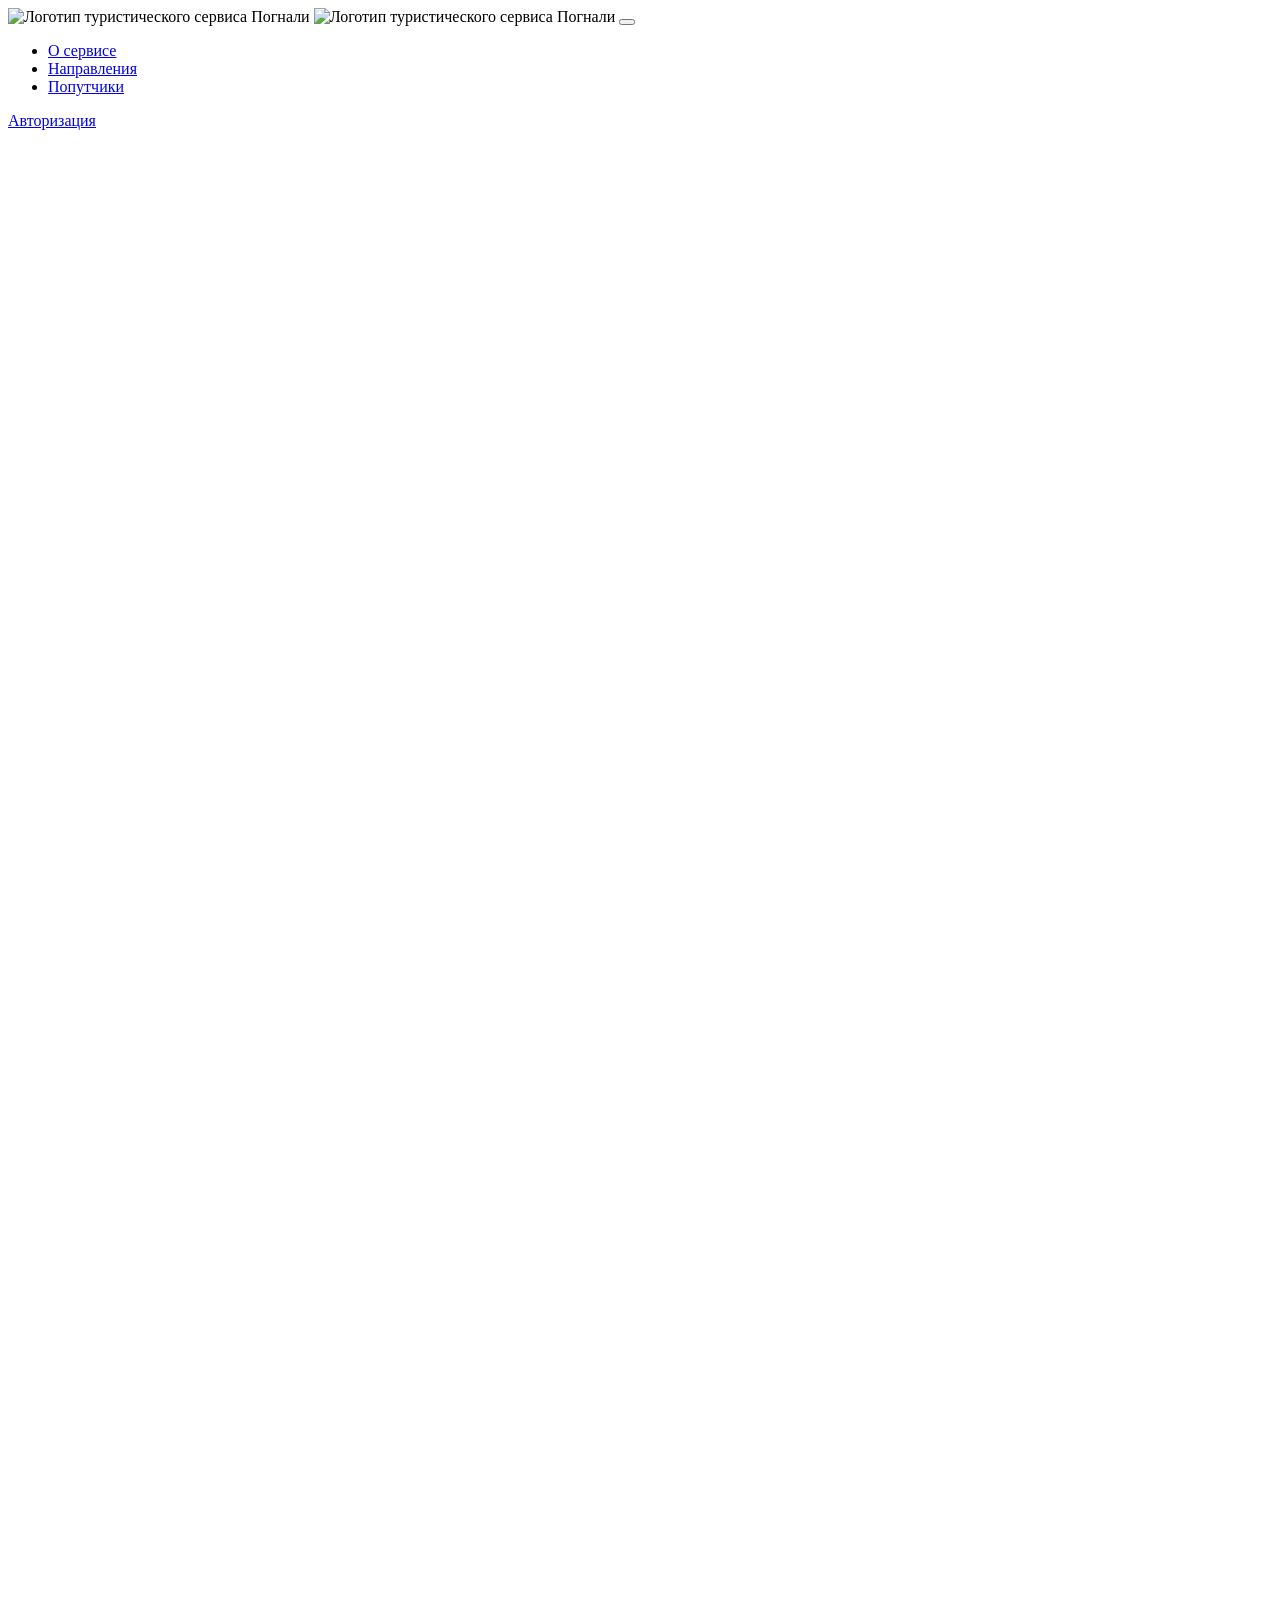
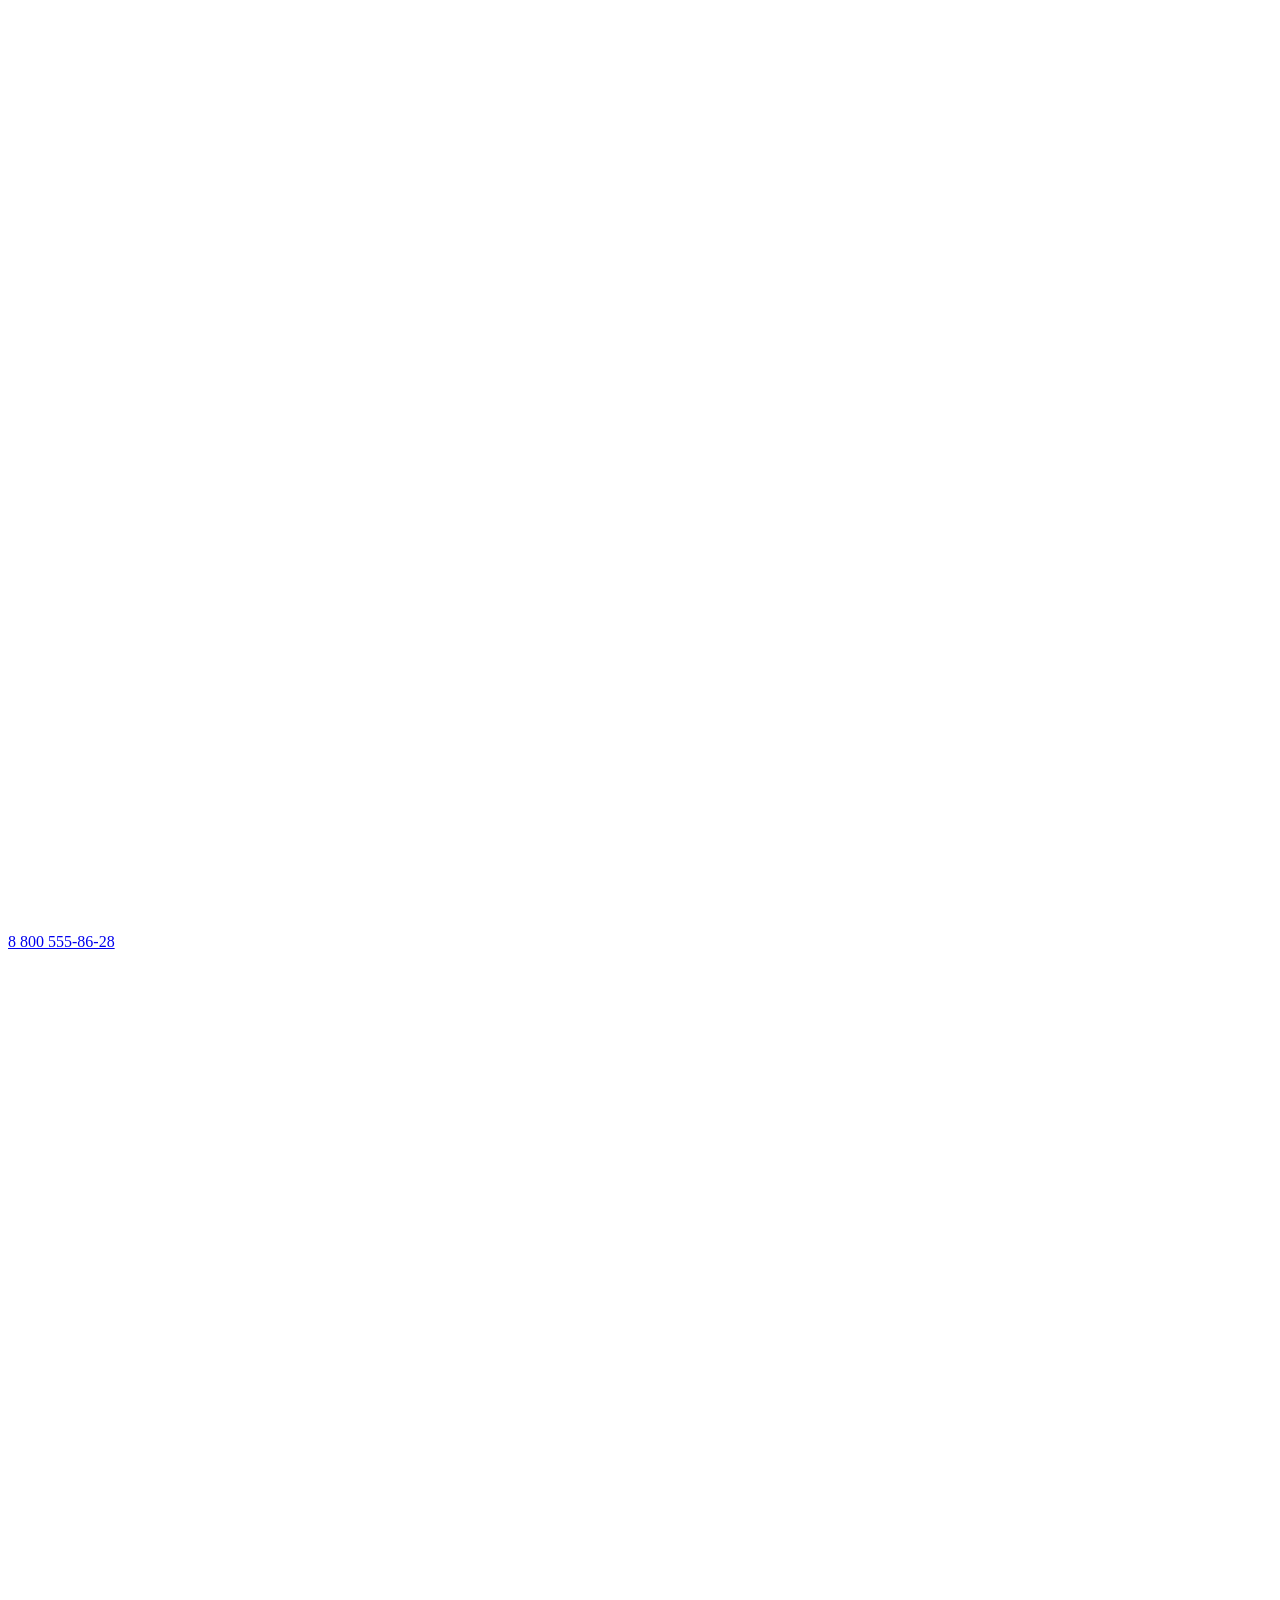
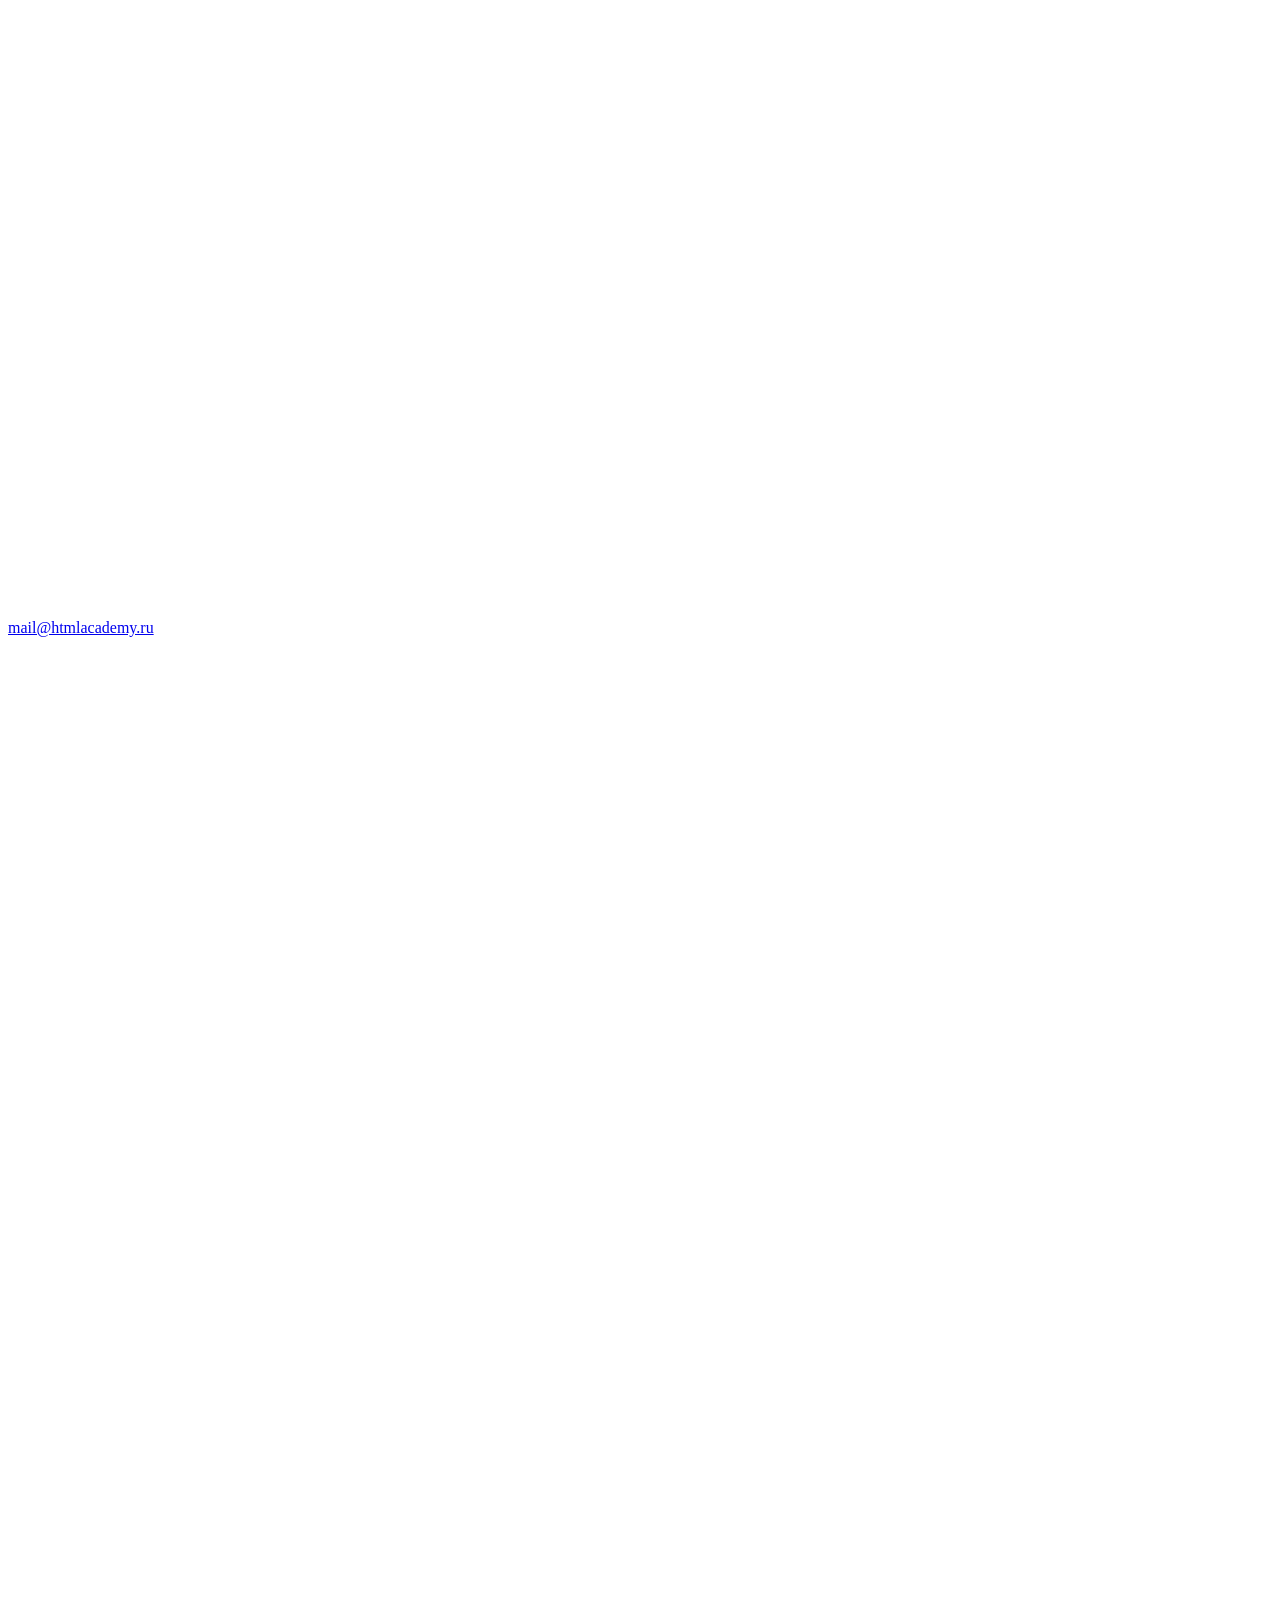
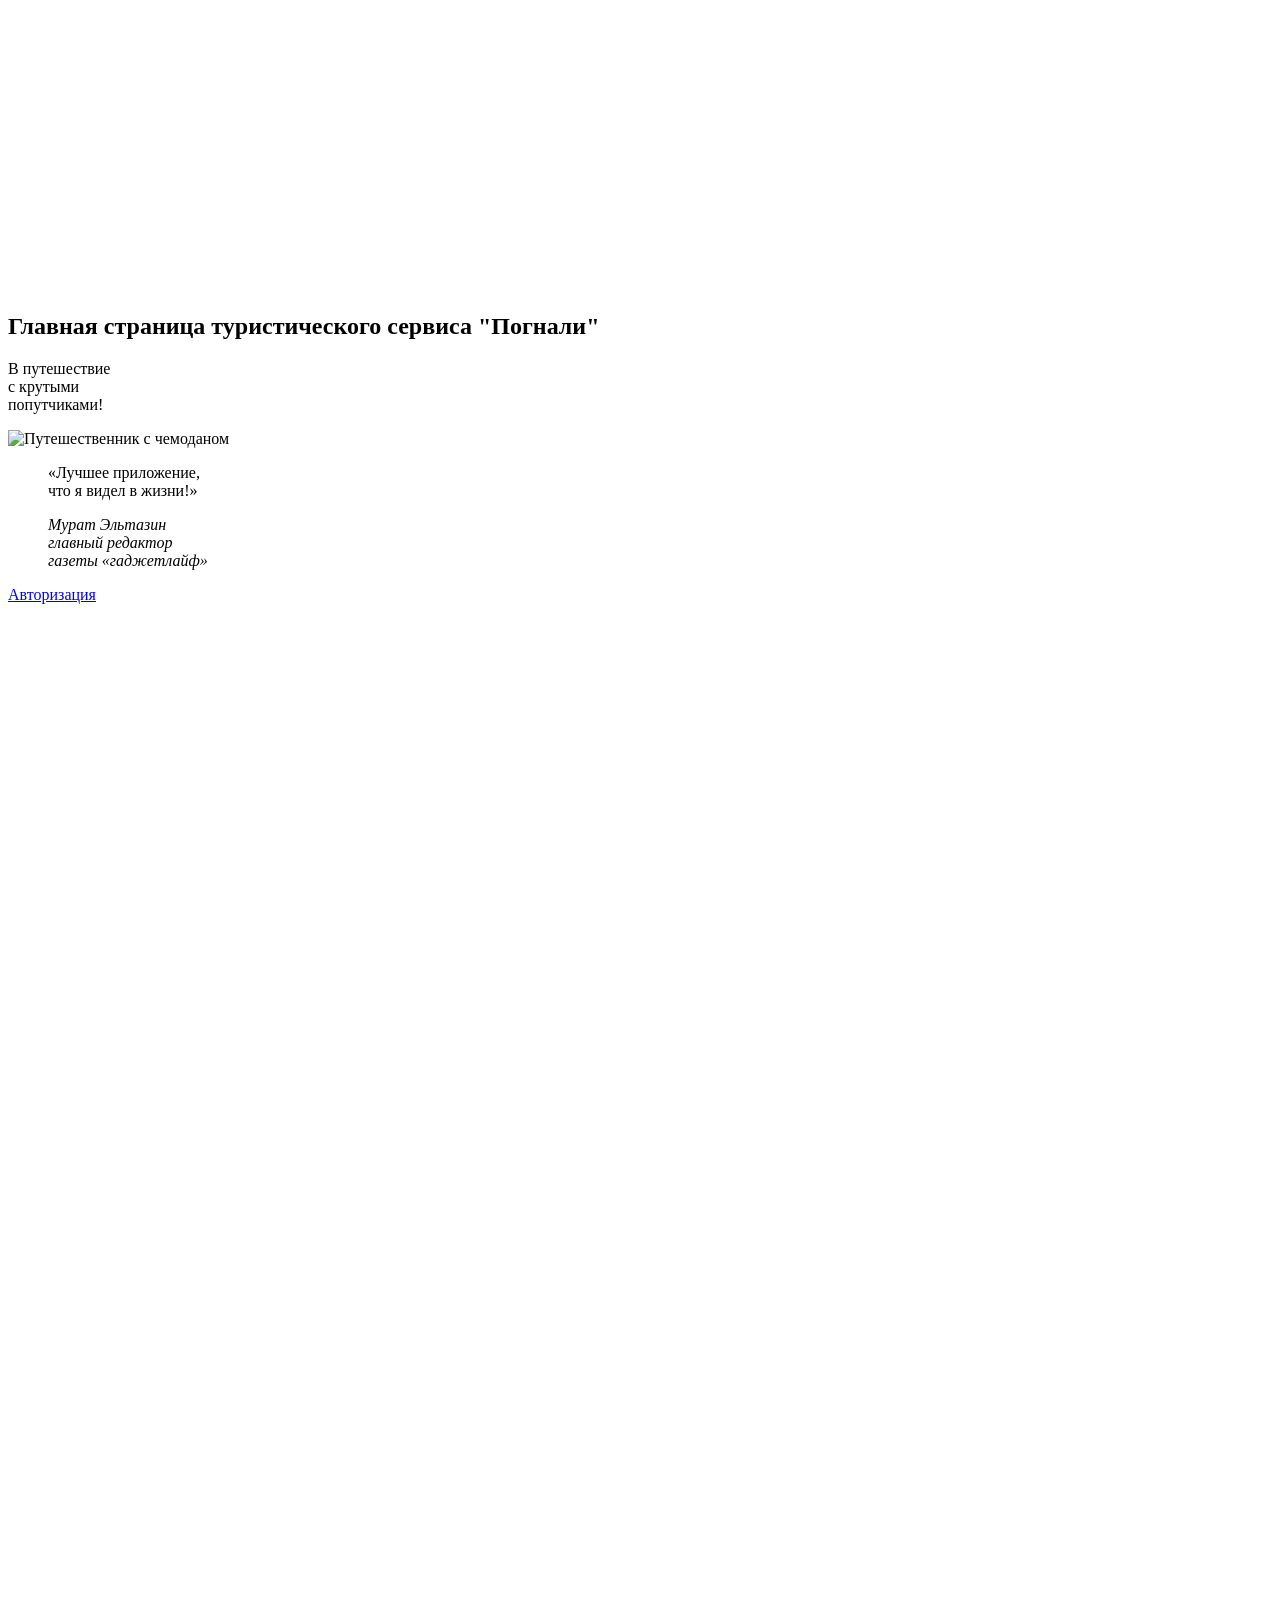
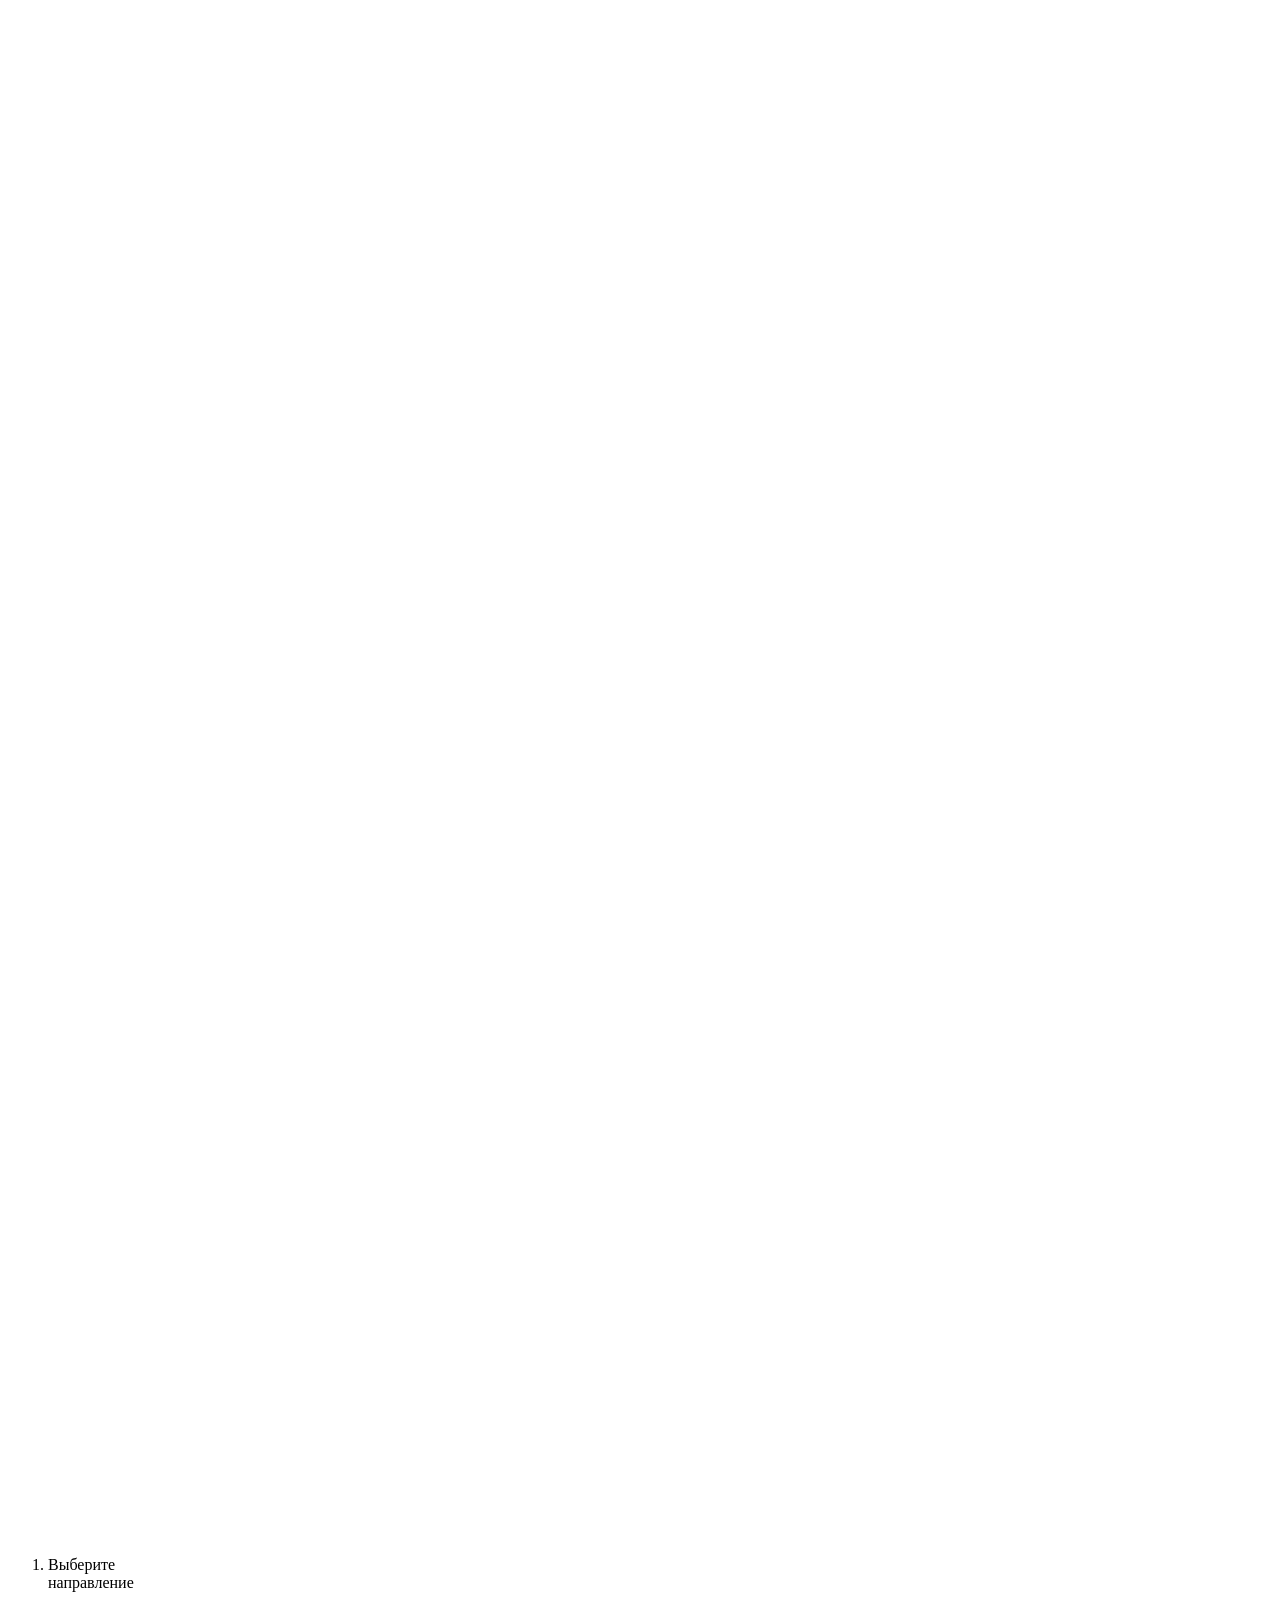
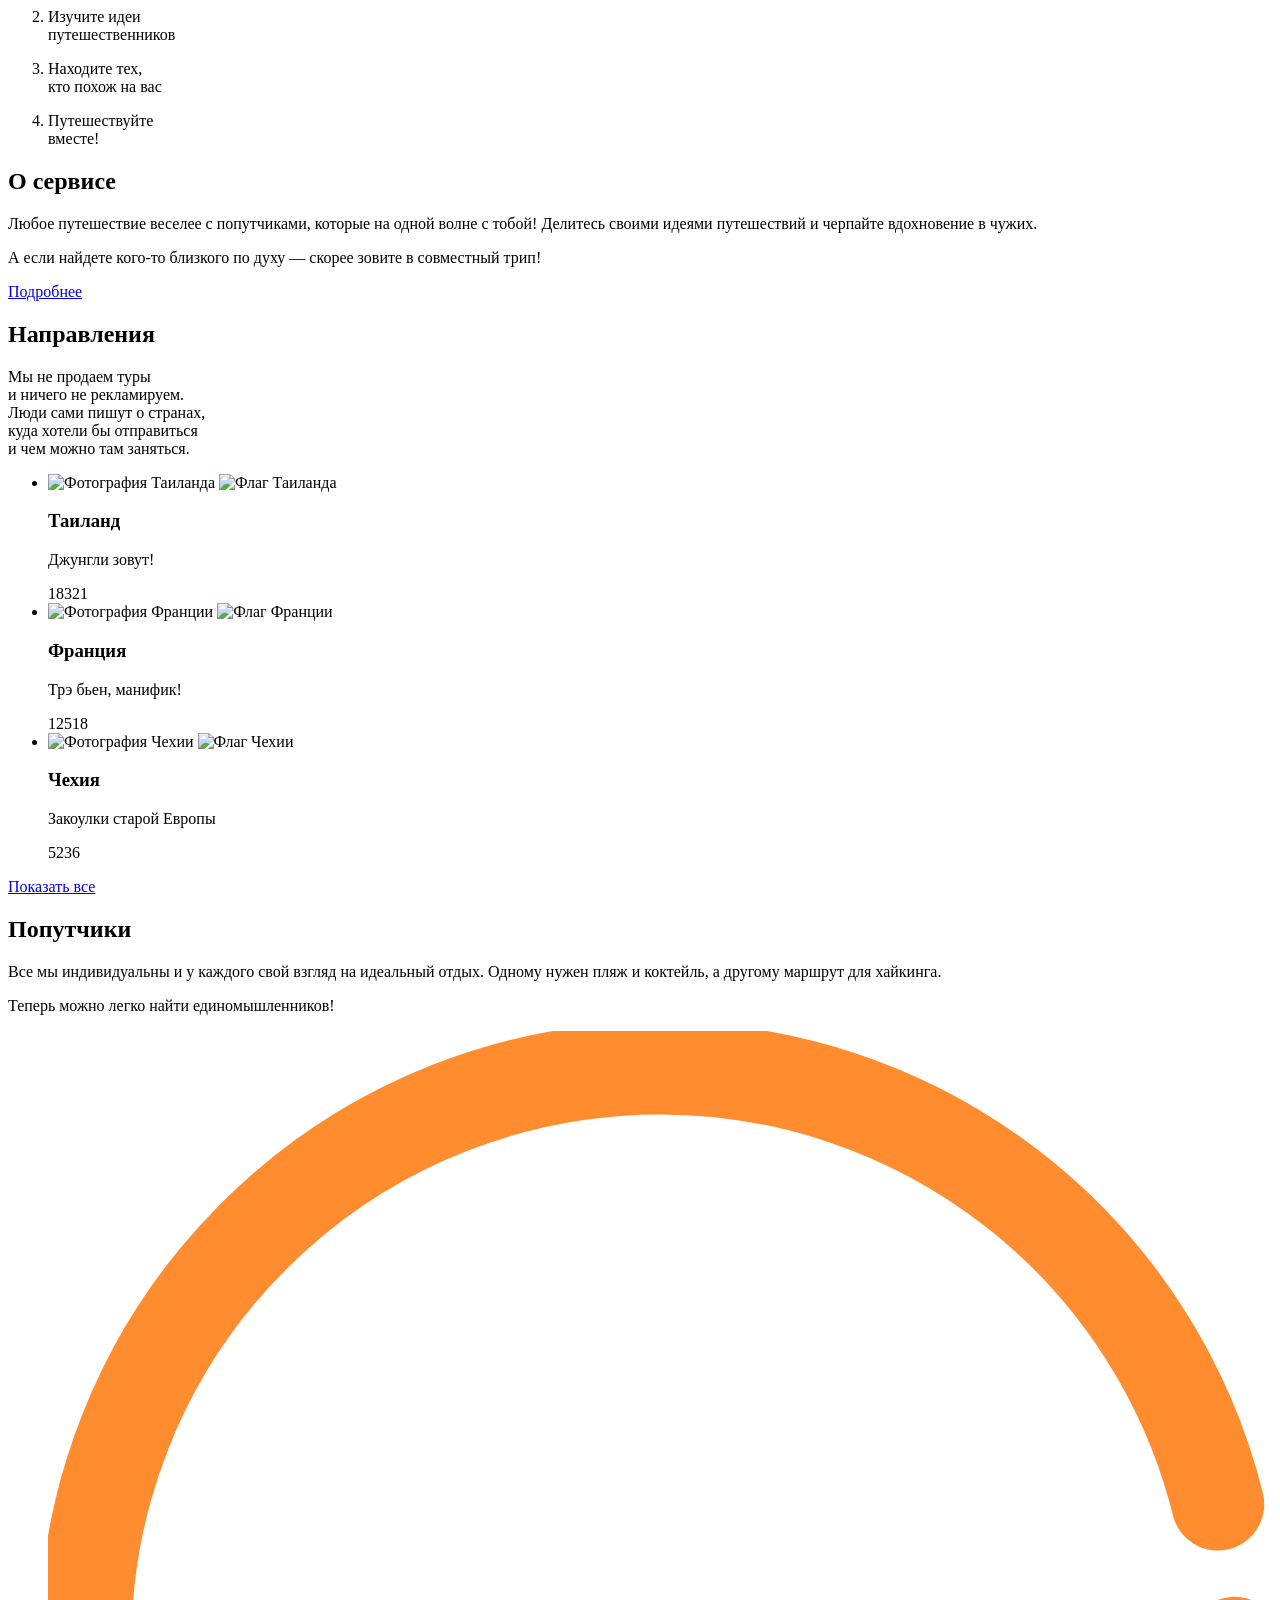
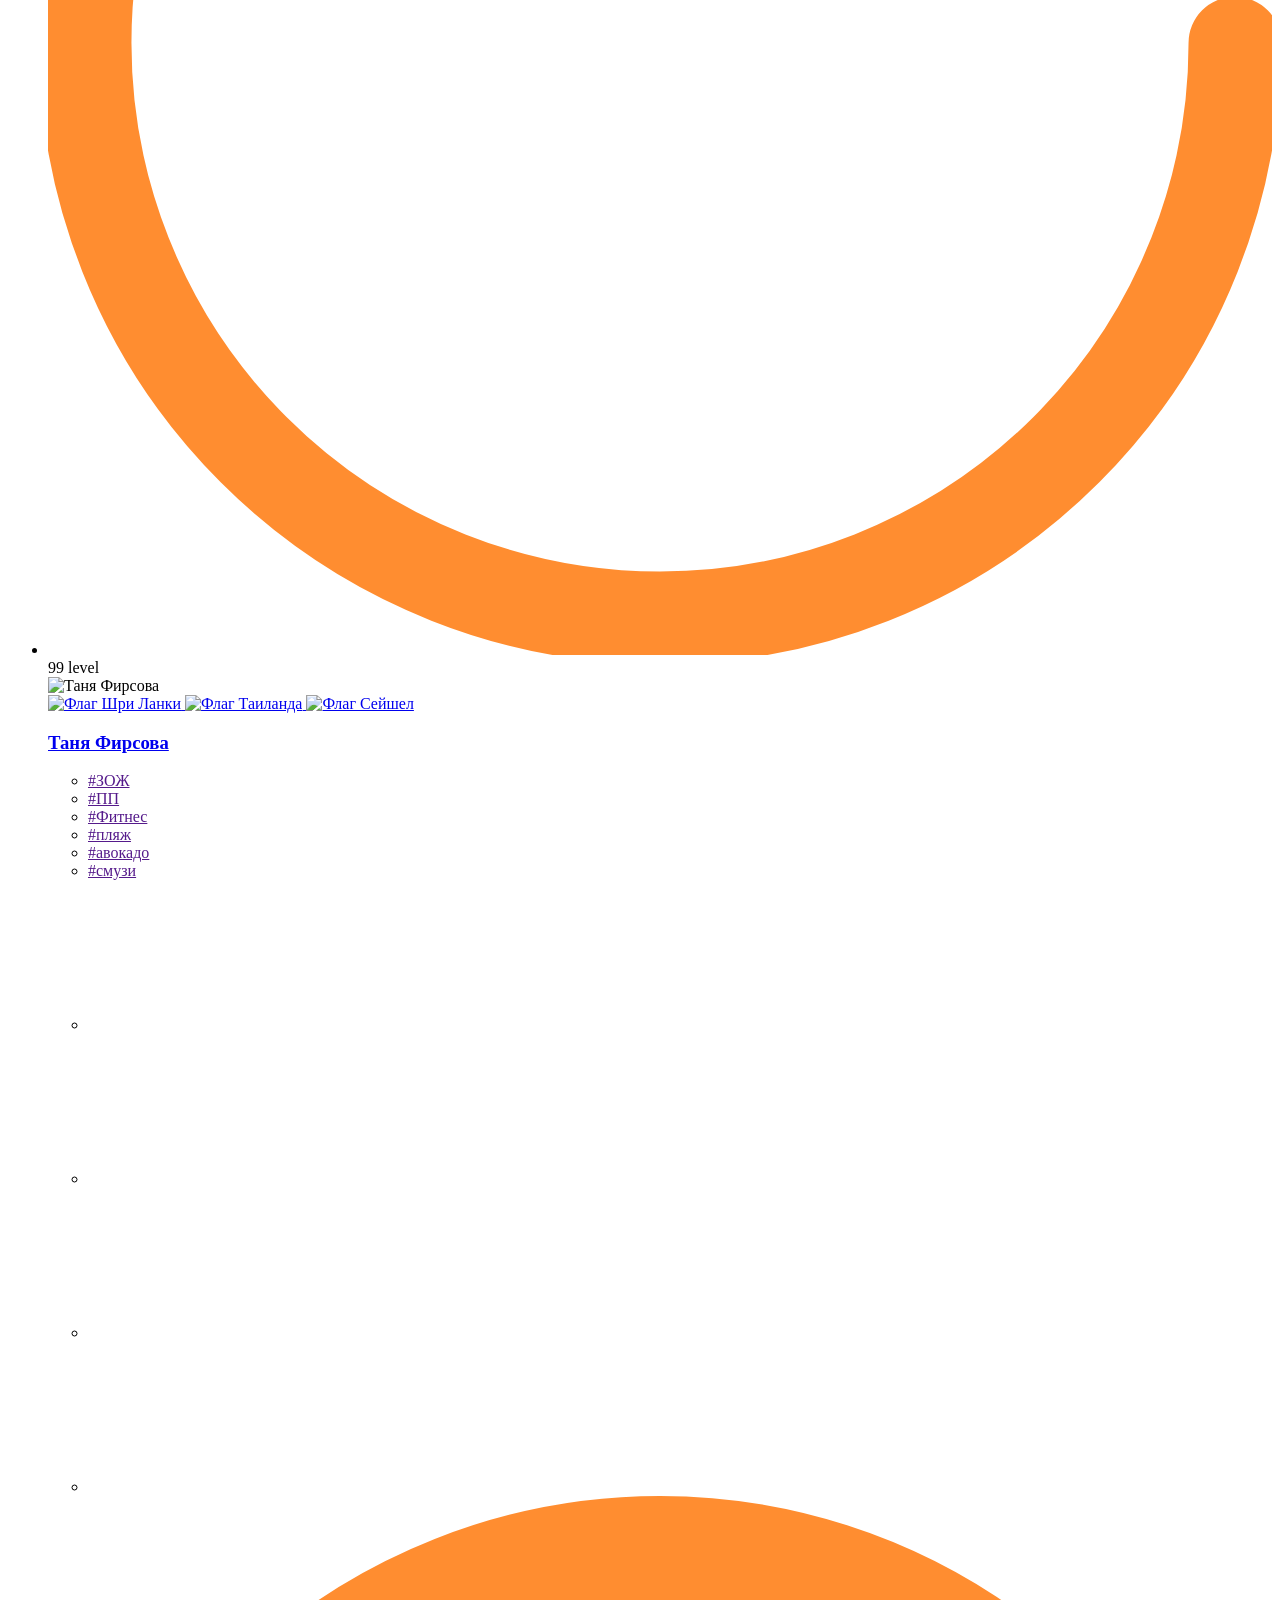
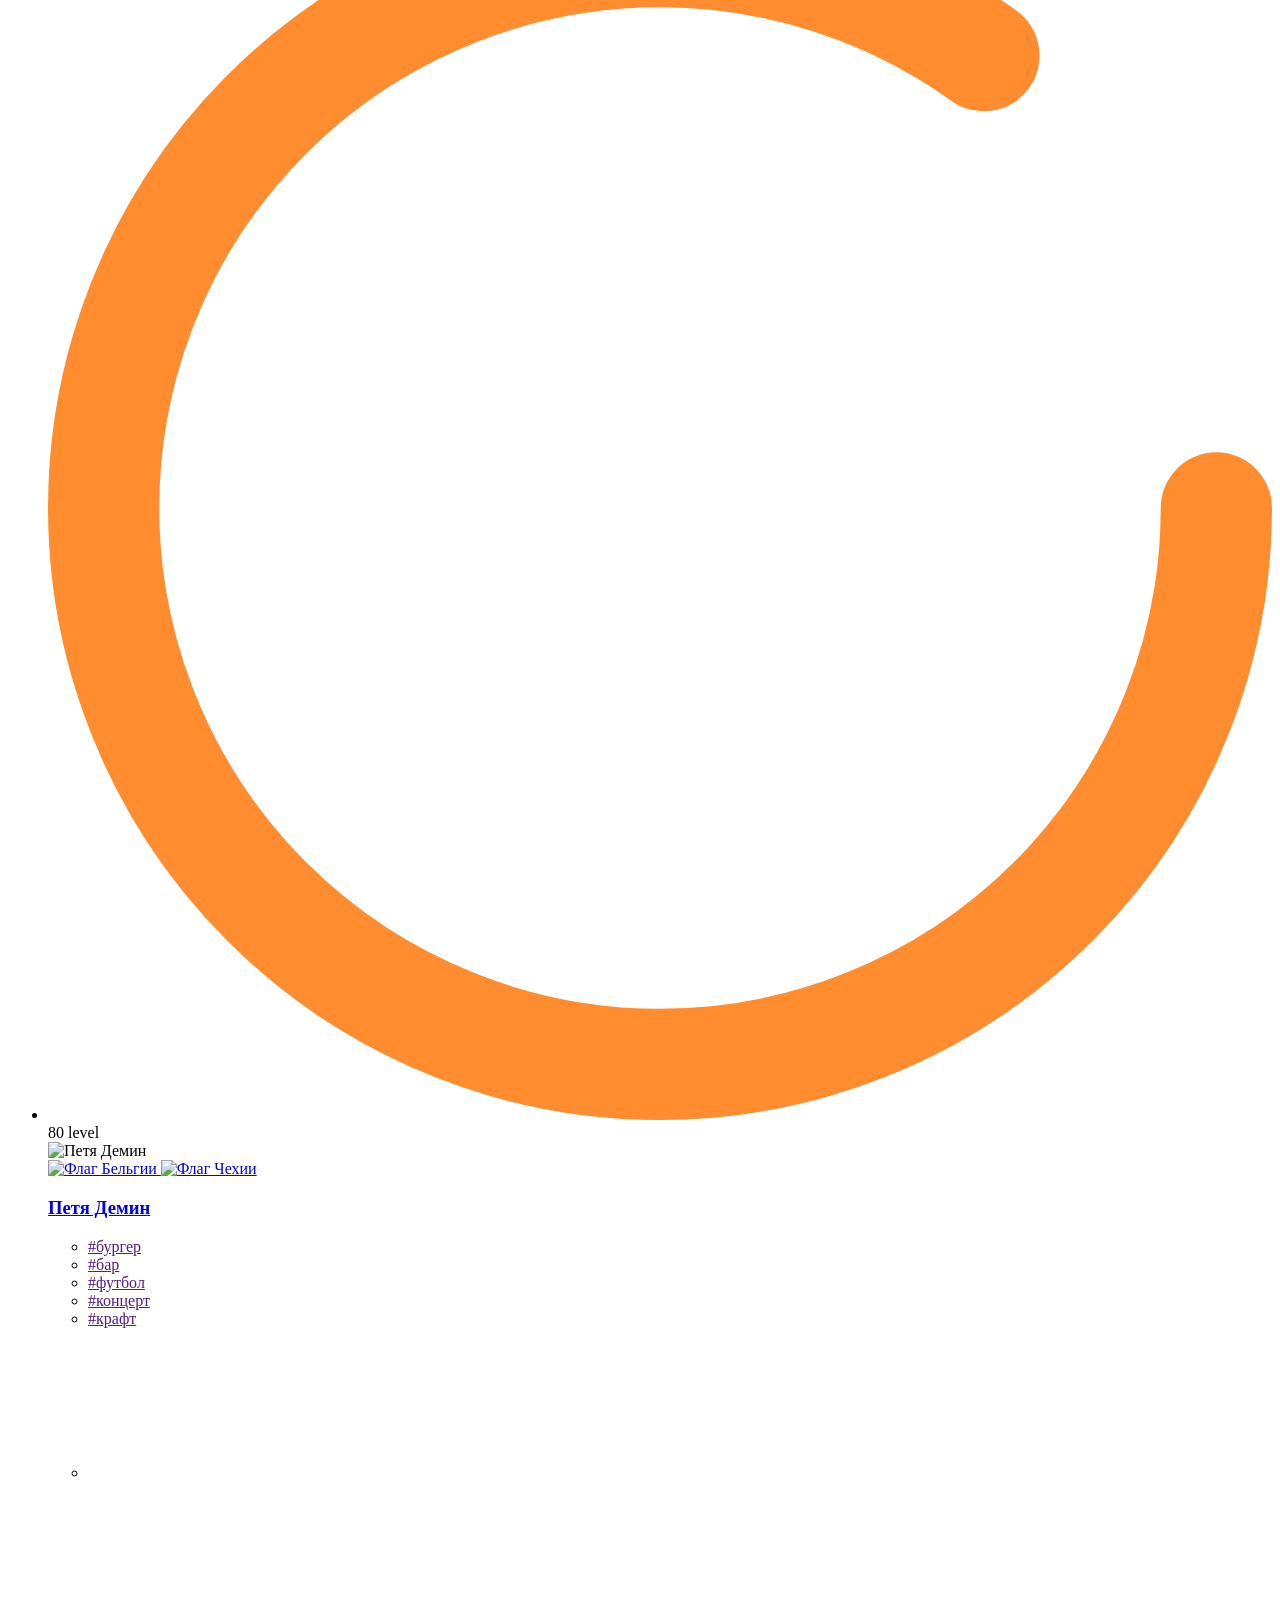
==== source/index.html @ e0386065 "Merge pull request #23 from VASEN/master" ====
<!DOCTYPE html>
<html class="page" lang="ru">
<head>
  <meta charset="utf-8">
  <meta name="viewport" content="width=device-width, initial-scale=1">
  <title>HTML Academy: Погнали</title>
  <link rel="shortcut icon" href="img/favicon.ico" type="image/x-icon">
  <link rel="stylesheet" href="css/style.min.css">
</head>
<body>
  <header class="header header--opened header--nojs">
    <div class="container header__container ">
      <div class="header__menu header__menu--opened">
        <a class="header__logo-link header__logo-link--opened">
          <picture class="header__logo-image">
            <source type="image/webp" media="(min-width: 1439px)" srcset="img/logo-tablet-white@2x.webp">
            <source type="image/webp" media="(min-width: 767px)" srcset="img/logo-tablet-white@2x.webp">
            <source type="image/webp" srcset="img/logo-mobile-white@2x.webp">
            <source media="(min-width: 1439px)" srcset="img/logo-desktop-white@2x.png">
            <source media="(min-width: 767px)" srcset="img/logo-tablet-white@2x.png">
            <img src="img/logo-mobile-white@2x.png" alt="Логотип туристического сервиса Погнали">
          </picture>
          <picture class="header__logo-image header__logo-image--blue">
            <source type="image/webp" media="(min-width: 1439px)" srcset="img/logo-desktop-blue@2x.webp">
            <source type="image/webp" media="(min-width: 767px)" srcset="img/logo-tablet-blue@2x.webp">
            <source type="image/webp" srcset="img/logo-mobile-blue@2x.webp">
            <source media="(min-width: 1439px)" srcset="img/logo-desktop-blue@2x.png">
            <source media="(min-width: 767px)" srcset="img/logo-tablet-blue@2x.png">
            <img src="img/logo-mobile-blue@2x.png" alt="Логотип туристического сервиса Погнали">
          </picture>
        </a>
        <button class="header__menu-toggle header__menu-toggle--opened" type="button" aria-label="Открыть меню"></button>
          <nav class="header__navigation header-navigation">
            <ul class="header-navigation__list">
              <li class="header-navigation__item">
                <a class="header-navigation__link" href="#about-us" data-hover="О сервисе">
                  <span data-hover="О&nbsp;сервисе">
                    О сервисе
                  </span>
                </a>
              </li>
              <li class="header-navigation__item">
                <a class="header-navigation__link" href="form.html" data-hover="Направления">
                  <span data-hover="Направления">
                    Направления
                  </span>
                </a>
              </li>
              <li class="header-navigation__item">
                <a class="header-navigation__link" href="catalog.html" >
                  <span data-hover="Попутчики">Попутчики</span>
                </a>
              </li>
            </ul>
          </nav>
          <div class="header__menu-items-wrapper">
            <div class="header__user-navigation">
              <a class="button-round header__user-navigation-button" href="#"><span>Авторизация</span></a>
            </div>
            <div class="header__contacts header__contacts--opened">
              <a class="header__telephone" href="tel:88005558628" aria-label="Позвоните нам!">
                <span class="header__telephone-image-wrapper">
                  <svg class="header__telephone-image" viewBox="0 0 18 18">
                    <use xlink:href="img/sprite.svg#icon-call"></use>
                  </svg>
                  <svg class="header__telephone-image header__telephone-image--opened" viewBox="0 0 19 17">
                    <use xlink:href="img/sprite.svg#icon-telephone"></use>
                  </svg>
                </span>
                <span class="header__telephone header__telephone--full">8 800 555-86-28</span>
              </a>
              <a class="header__email" href="mailto:mail@htmlacademy.ru" aria-label="Напишите нам письмо!">
                <span class="header__email-image-wrapper">
                  <svg class="header__mail-image" viewBox="0 0 45 45">
                    <use xlink:href="img/sprite.svg#icon-mail"></use>
                  </svg>
                </span>
                <span class="header__email header__email--full">mail@htmlacademy.ru</span>
              </a>
            </div>
          </div>
          <div class="header__social header__social--opened">
            <a class="header__social-link header__social-link--fb" aria-label="Погнали в Facebook" href="#">
              <svg viewBox="0 0 14 28">
                <use xlink:href="img/sprite.svg#icon-fb"></use>
              </svg>
            </a>
            <a class="header__social-link header__social-link--vk" aria-label="Погнали Вконтакте" href="#">
              <svg viewBox="0 0 31 16">
                <use xlink:href="img/sprite.svg#icon-vk"></use>
              </svg>
            </a>
            <a class="header__social-link header__social-link--insta" aria-label="Погнали в Instagram" href="#">
              <svg viewBox="0 0 24 24">
                <use xlink:href="img/sprite.svg#icon-inst"></use>
              </svg>
            </a>
          </div>
      </div>
    </div>
  </header>
  <main class="page-main">
    <section class="hero">
      <div class="container hero__container">
        <h1 class="visually-hidden">Главная страница туристического сервиса "Погнали"</h1>
        <div class="hero__wrapper">
          <div class="hero__bg-wrapper">
            <p class="hero__title">В путешествие <br>с крутыми <br>попутчиками!</p>
            <picture class="hero__image">
              <source type="image/webp" media="(min-width: 1439px)" srcset="img/hero-desktop@1x.webp">
              <source type="image/webp" media="(min-width: 767px)" srcset="img/hero-tablet@1x.webp">
              <source type="image/webp" srcset="img/hero-mobile@1x.webp">
              <source media="(min-width: 1440px)" srcset="img/hero-desktop@1x.png">
              <source media="(min-width: 768px)" srcset="img/hero-tablet@1x.png">
              <img src="img/hero-mobile@1x.png" alt="Путешественник с чемоданом">
            </picture>
            <div class="hero__quote-wrapper">
              <blockquote class="hero__quote hero-quote">
                <p class="hero-quote__text">
                  «Лучшее приложение,<br class="hero-quote__br--mobile">
                  что я видел в жизни!»
                </p>
                <cite class="hero-quote__author">Мурат Эльтазин<br>главный редактор<br class="hero-quote__br--mobile">газеты «гаджетлайф»</cite>
              </blockquote>
            </div>
          </div>
        </div>
        <div class="hero__menu-auth-wrapper">
          <div class="hero__user-navigation">
            <a class="button-round hero__user-navigation-button" href="#"><span>Авторизация</span></a>
          </div>
          <div class="hero__contacts">
            <a class="hero__telephone" href="tel:88005558628" aria-label="Позвоните нам!">
              <span class="hero__telephone-image-wrapper">
                <svg class="hero__telephone-image" viewBox="0 0 18 18">
                  <use xlink:href="img/sprite.svg#icon-call"></use>
                </svg>
              </span>
            </a>
            <a class="hero__email" href="mailto:mail@htmlacademy.ru" aria-label="Напишите нам письмо!">
              <span class="hero__email-image-wrapper">
                <svg class="hero__mail-image" viewBox="0 0 45 45">
                  <use xlink:href="img/sprite.svg#icon-mail"></use>
                </svg>
              </span>
            </a>
          </div>
        </div>
        <ol class="hero__actions actions-list">
          <li class="actions-list__item">
            <p class="actions-list__text">Выберите<br>направление</p>
            <span class="actions-list__number"></span>
          </li>
          <li class="actions-list__item">
            <p class="actions-list__text">Изучите идеи<br>путешественников</p>
            <span class="actions-list__number"></span>
          </li>
          <li class="actions-list__item">
            <p class="actions-list__text">Находите тех,<br>кто похож на вас</p>
            <span class="actions-list__number"></span>
          </li>
          <li class="actions-list__item">
            <p class="actions-list__text">Путешествуйте<br>вместе!</p>
            <span class="actions-list__number"></span>
          </li>
        </ol>
      </div>
    </section>
    <section class="about-us" id="about-us" >
      <div class="container about-us__container">
        <div class="about-us__wrapper">
          <h2 class="about-us__title title">О сервисе</h2>
          <p class="about-us__text">
            Любое путешествие веселее с попутчиками, которые на одной волне с тобой! Делитесь своими идеями путешествий и черпайте вдохновение в чужих.
          </p>
          <p class="about-us__text about-us__text--bold">
            А если найдете кого-то близкого по духу — скорее зовите в совместный трип!
          </p>
          <a class="button-rect" href="#">
            <span>Подробнее</span>
          </a>
        </div>
      </div>
    </section>
    <section class="directions">
      <div class="container directions__container">
        <div class="directions__wrapper">
          <h2 class="directions__title title">Направления</h2>
          <p class="directions__promo">
            Мы не продаем туры <br>
            и ничего не рекламируем. <br>
            Люди сами пишут о странах, <br>
            куда хотели бы отправиться <br>
            и чем можно там заняться.
          </p>
        </div>
        <div class="directions__cards cards">
          <ul class="cards__list">
            <li class="cards__item country-card">
              <picture class="country-card__photo">
                <source type="image/webp" media="(min-width: 486px)" srcset="img/thailand-desktop@1x.webp">
                <source type="image/webp" srcset="img/thailand-mobile@2x.webp">
                <source media="(min-width: 486px)" srcset="img/thailand-desktop@1x.png">
                <img src="img/thailand-mobile@2x.png" alt="Фотография Таиланда">
              </picture>
              <picture class="country-card__flag">
                <source type="image/webp" media="(min-width: 486px)" srcset="img/thailand-size-L@1x.webp">
                <source type="image/webp" srcset="img/thailand-size-S@1x.webp">
                <source media="(min-width: 486px)" srcset="img/thailand-size-L@1x.png">
                <img src="img/thailand-size-S@1x.png" alt="Флаг Таиланда">
              </picture>
              <div class="country-card__wrapper">
                <div class="country-card__wrapper-text">
                  <h3 class="country-card__title">Таиланд</h3>
                  <p class="country-card__promo">Джунгли зовут!</p>
                </div>
                <span class="country-card__stats">18321</span>
              </div>
            </li>
            <li class="cards__item country-card">
              <picture class="country-card__photo">
                <source type="image/webp" media="(min-width: 486px)" srcset="img/france-desktop@1x.webp">
                <source type="image/webp" srcset="img/france-mobile@2x.webp">
                <source media="(min-width: 486px)" srcset="img/france-desktop@1x.png">
                <img src="img/france-mobile@2x.png" alt="Фотография Франции">
              </picture>
              <picture class="country-card__flag">
                <source type="image/webp" media="(min-width: 486px)" srcset="img/france-size-L@1x.webp">
                <source type="image/webp" srcset="img/france-size-S@1x.webp">
                <source media="(min-width: 486px)" srcset="img/france-size-L@1x.png">
                <img src="img/france-size-S@1x.png"  alt="Флаг Франции">
              </picture>
              <div class="country-card__wrapper">
                <div class="country-card__wrapper-text">
                  <h3 class="country-card__title">Франция</h3>
                  <p class="country-card__promo">Трэ бьен, манифик!</p>
                </div>
                <span class="country-card__stats">12518</span>
              </div>
            </li>
            <li class="cards__item country-card">
              <picture class="country-card__photo">
                <source type="image/webp" media="(min-width: 486px)" srcset="img/czech-desktop@1x.webp">
                <source type="image/webp" srcset="img/czech-mobile@2x.webp">
                <source media="(min-width: 486px)" srcset="img/czech-desktop@1x.png">
                <img src="img/czech-mobile@2x.png" alt="Фотография Чехии">
              </picture>
              <picture class="country-card__flag">
                <source type="image/webp" media="(min-width: 486px)" srcset="img/czech-size-L@1x.webp">
                <source type="image/webp" srcset="img/czech-size-S@1x.webp">
                <source media="(min-width: 486px)" srcset="img/czech-size-L@1x.png">
                <img src="img/czech-size-S@1x.png"  alt="Флаг Чехии">
              </picture>
              <div class="country-card__wrapper">
                <div class="country-card__wrapper-text">
                  <h3 class="country-card__title">Чехия</h3>
                  <p class="country-card__promo">Закоулки старой Европы</p>
                </div>
                <span class="country-card__stats">5236</span>
              </div>
            </li>
          </ul>
        </div>
        <a class="button-rect" href="form.html">
          <span>Показать все</span>
        </a>
      </div>
    </section>
    <section class="companions">
      <div class="container companions__container">
        <div class="companions__wrapper">
          <h2 class="companions__title title">Попутчики</h2>
          <p class="companions__text">
            Все мы индивидуальны и у каждого свой взгляд на идеальный отдых. Одному нужен пляж и коктейль, а другому маршрут для хайкинга.
          </p>
          <p class="companions__text companions__text--bold">
            Теперь можно легко найти единомышленников!
          </p>
        </div>
        <div class="companions__cards cards">
          <ul class="cards__list companions__cards-list">
            <li class="cards__item user-card companions__user-card">
              <div class="user-card__level level companions__level">
                <svg class="level__circle" viewBox="0 0 66 66">
                  <circle r="31" cx="33" cy="33"
                          fill="none" stroke-width="5"
                          stroke="#FF8D30"
                          stroke-dasharray="187.2 207.2"
                          stroke-linecap="round">
                  </circle>
                </svg>
                <span class="level__number">99</span>
                <span class="level__text">level</span>
              </div>
              <picture class="user-card__photo companions__photo">
                <source type="image/webp" media="(min-width: 768px)" srcset="img/firsova-tablet-size-285@1x.webp">
                <source type="image/webp" srcset="img/firsova-index-size-285@1x.webp">
                <img src="img/firsova-index-size-285@1x.png" alt="Таня Фирсова">
              </picture>
              <div class="user-card__visited-countries">
                <a class="user-card__country-link" href="#" data-hover="Шри Ланка">
                  <picture class="user-card__country-flag">
                    <source type="image/webp" srcset="img/srilanka-size-S@1x.webp">
                    <img src="img/srilanka-size-S@1x.png" alt="Флаг Шри Ланки">
                  </picture>
                </a>
                <a class="user-card__country-link" href="#" data-hover="Таиланд">
                  <picture class="user-card__country-flag">
                    <source type="image/webp" srcset="img/thailand-size-S@1x.webp">
                    <img src="img/thailand-size-S@1x.png" alt="Флаг Таиланда">
                  </picture>
                </a>
                <a class="user-card__country-link" href="#" data-hover="Сейшелы">
                  <picture class="user-card__country-flag">
                    <source type="image/webp" srcset="img/seychelles-size-S@1x.webp">
                    <img src="img/seychelles-size-S@1x.png" width="35" height="25" alt="Флаг Сейшел">
                  </picture>
                </a>
              </div>
              <a class="user-card__wrapper" href="#">
                <span class="user-card__status user-card__status--offline"></span>
                <h3 class="user-card__user">Таня Фирсова</h3>
              </a>
              <ul class="user-card__tags tags-list">
                <li class="tags-list__item">
                  <a href="" class="tags-list__link">#ЗОЖ</a>
                </li>
                <li class="tags-list__item">
                  <a href="" class="tags-list__link">#ПП</a>
                </li>
                <li class="tags-list__item">
                  <a href="" class="tags-list__link">#Фитнес</a>
                </li>
                <li class="tags-list__item">
                  <a href="" class="tags-list__link">#пляж</a>
                </li>
                <li class="tags-list__item">
                  <a href="" class="tags-list__link">#авокадо</a>
                </li>
                <li class="tags-list__item">
                  <a href="" class="tags-list__link">#смузи</a>
                </li>
              </ul>
              <ul class="user-card__travel-list travel-list">
                <li class="travel-list__item" data-hover="Авиаперелет">
                  <svg class="travel-list__image travel-list__image--plane travel-list__image--checked">
                    <use xlink:href="img/sprite.svg#icon-plane"></use>
                  </svg>
                </li>
                <li class="travel-list__item" data-hover="Автотранспорт">
                  <svg class="travel-list__image travel-list__image--bus">
                    <use xlink:href="img/sprite.svg#icon-bus"></use>
                  </svg>
                </li>
                <li class="travel-list__item" data-hover="Велосипед">
                  <svg class="travel-list__image travel-list__image--circle">
                    <use xlink:href="img/sprite.svg#icon-bicycle"></use>
                  </svg>
                </li>
                <li class="travel-list__item" data-hover="Пешком">
                  <svg class="travel-list__image travel-list__image--walk">
                    <use xlink:href="img/sprite.svg#icon-run"></use>
                  </svg>
                </li>
              </ul>
            </li>
            <li class="cards__item user-card">
              <div class="user-card__level level companions__level">
                <svg class="level__circle" viewBox="0 0 66 66">
                  <circle r="30" cx="33" cy="33"
                          fill="none" stroke-width="6"
                          stroke="#FF8D30"
                          stroke-dasharray="160 188,4"
                          stroke-linecap="round">
                  </circle>
                </svg>
                <span class="level__number">80</span>
                <span class="level__text">level</span>
              </div>
              <picture class="user-card__photo companions__photo">
                <source type="image/webp" srcset="img/demin-tablet-size-285@1x.webp">
                <source type="image/webp" srcset="img/demin-index-size-285@1x.webp">
                <img src="img/demin-index-size-285@1x.png" alt="Петя Демин">
              </picture>
              <div class="user-card__visited-countries">
                <a class="user-card__country-link" href="#" data-hover="Бельгия">
                  <picture class="user-card__country-flag">
                    <source type="image/webp" srcset="img/belgium-size-S@1x.webp">
                    <img src="img/belgium-size-S@1x.png" alt="Флаг Бельгии">
                  </picture>
                </a>
                <a class="user-card__country-link" href="#" data-hover="Чехия">
                  <picture class="user-card__country-flag">
                    <source type="image/webp" srcset="img/czech-size-S@1x.webp">
                    <img src="img/czech-size-S@1x.png" alt="Флаг Чехии">
                  </picture>
                </a>
              </div>
              <a class="user-card__wrapper" href="#">
                <span class="user-card__status user-card__status--online"></span>
                <h3 class="user-card__user">Петя Демин</h3>
              </a>
              <ul class="user-card__tags tags-list">
                <li class="tags-list__item">
                  <a href="" class="tags-list__link">#бургер </a>
                </li>
                <li class="tags-list__item">
                  <a href="" class="tags-list__link">#бар </a>
                </li>
                <li class="tags-list__item">
                  <a href="" class="tags-list__link">#футбол </a>
                </li>
                <li class="tags-list__item">
                  <a href="" class="tags-list__link">#концерт </a>
                </li>
                <li class="tags-list__item">
                  <a href="" class="tags-list__link">#крафт </a>
                </li>
              </ul>
              <ul class="user-card__travel-list travel-list">
                <li class="travel-list__item" data-hover="Авиаперелет">
                  <svg class="travel-list__image travel-list__image--plane travel-list__image--checked">
                    <use xlink:href="img/sprite.svg#icon-plane"></use>
                  </svg>
                </li>
                <li class="travel-list__item" data-hover="Автотранспорт">
                  <svg class="travel-list__image travel-list__image--bus travel-list__image--checked">
                    <use xlink:href="img/sprite.svg#icon-bus"></use>
                  </svg>
                </li>
                <li class="travel-list__item" data-hover="Велосипед">
                  <svg class="travel-list__image travel-list__image--circle">
                    <use xlink:href="img/sprite.svg#icon-bicycle"></use>
                  </svg>
                </li>
                <li class="travel-list__item" data-hover="Пешком">
                  <svg class="travel-list__image travel-list__image--walk travel-list__image--checked">
                    <use xlink:href="img/sprite.svg#icon-run"></use>
                  </svg>
                </li>
              </ul>
            </li>
          </ul>
        </div>
        <a class="button-rect" href="catalog.html">
          <span>Показать всех</span>
        </a>
      </div>
    </section>
    <section class="profile">
      <div class="container profile__container">
        <div class="profile__wrapper">
          <h2 class="profile__title title">Добавьте&nbsp;<br>свой&nbsp;<br>профиль</h2>
          <div class="profile__price-list-wrapper">
            <picture class="profile__wrapper-logo">
              <source type="image/webp" media="(min-width: 1440px)" srcset="img/profile-logo-size-L@1x.webp">
              <source type="image/webp" srcset="img/profile-logo-size-S@1x.webp">
              <source media="(min-width: 1440px)" srcset="img/profile-logo-size-L@1x.png">
              <img src="img/profile-logo-size-S@1x.png" alt="Прайс лист в рублях">
            </picture>
            <ol class="price-list profile__price-list">
              <li class="price-list__item">
                <span class="price-list__item-number"></span>
                <div class="price-list__item-wrapper">
                  <p class="price-list__item-text price-list__item-text--border">Базовое размещение</p>
                  <p class="price-list__item-text price-list__item-text--grey">Бесплатно</p>
                </div>
              </li>
              <li class="price-list__item">
                <span class="price-list__item-number"></span>
                <div class="price-list__item-wrapper">
                  <p class="price-list__item-text price-list__item-text--border">Вывод на первых позициях</p>
                  <p class="price-list__item-text price-list__item-text--grey">99 руб./мес</p>
                </div>
              </li>
              <li class="price-list__item">
                <span class="price-list__item-number"></span>
                <div class="price-list__item-wrapper">
                  <p class="price-list__item-text price-list__item-text--border">Кастомный цвет карточки</p>
                  <p class="price-list__item-text price-list__item-text--grey">59 руб./мес</p>
                </div>
              </li>
            </ol>
          </div>
          <a class="button-business" href="#">
            <span class="button-business__image-wrapper">
              <svg class="button-business__image" viewBox="0 0 26 26">
                <use xlink:href="img/sprite.svg#icon-businessman"></use>
              </svg>
            </span>
            <span class="button-business__text">Показать тарифы для бизнеса</span>
          </a>
          <div class="profile__modal">
            <h2 class="profile__modal-title title">Бизнес-тарифы</h2>
            <ul class="profile__business-list business-list">
              <li class="business-list__item">
                <p class="business-list__text">Реклама у блоггера</p>
                <p class="business-list__text business-list__text--price">300 000 руб./пост</p>
              </li>
              <li class="business-list__item">
                <p class="business-list__text">Накрутка подписчиков</p>
                <p class="business-list__text business-list__text--price">от 1 руб./шт.</p>
              </li>
              <li class="business-list__item">
                <p class="business-list__text">Лайки от ботов</p>
                <p class="business-list__text business-list__text--price">от 20 коп./лайк</p>
              </li>
              <li class="business-list__item">
                <p class="business-list__text">Ваш продакт-плейсмент</p>
                <p class="business-list__text business-list__text--price">Индивидуально</p>
              </li>
            </ul>
            <button class="button-profile" type="button">
              <span class="button-profile__text">Закрыть окно</span>
            </button>
          </div>
        </div>
      </div>
    </section>
    <section class="feedback">
      <div class="container feedback__container">
        <div class="feedback__wrapper">
          <h2 class="feedback__title title">Заинтересовались?</h2>
          <p class="feedback__text">
            <a class="feedback__auth-link" href="#">
              Зарегистрируйтесь,
            </a>
            <br class="feedback__br-mobile">&nbsp;это быстро и бесплатно!<br> Уже зарегистрированы? Тогда скорее <a class="feedback__link" href="#">авторизуйтесь</a>.</p>
          <form class="feedback__form" method="post" action="https://echo.htmlacademy.ru">
            <label class="visually-hidden" for="feedback__email">E-mail</label>
            <input class="button-feedback" type="email" placeholder="E-mail" id="feedback__email" required>
            <button class="button-feedback-icon" type="submit" aria-label="Обратная связь"><span class="button-feedback-icon__text">Регистрация</span></button>
          </form>
          <p class="feedback__text feedback__text--contact">Остались вопросы? <br>Мы с радостью на них ответим!</p>
          <div class="feedback__contacts">
            <a class="feedback__telephone" href="tel:88005558628" aria-label="Позвоните нам!">
              <span class="feedback__telephone-image-wrapper">
                <svg class="feedback__telephone-image" viewBox="0 0 19 17">
                  <use xlink:href="img/sprite.svg#icon-telephone"></use>
                </svg>
              </span>
              <span class="feedback__telephone feedback__telephone--full">8 800 555-86-28</span>
            </a>
            <a class="feedback__email" href="mailto:mail@htmlacademy.ru" aria-label="Напишите нам письмо!">
              <span class="feedback__email-image-wrapper">
                <svg class="feedback__mail-image" viewBox="0 0 45 45">
                  <use xlink:href="img/sprite.svg#icon-profile-mail"></use>
                </svg>
              </span>
              <span class="feedback__email feedback__email--full">mail@htmlacademy.ru</span>
            </a>
          </div>
        </div>
      </div>
    </section>
    <section class="map">
      <div class="container map__container">
        <div class="map__wrapper">
          <h2 class="visually-hidden">Как нас найти?</h2>
          <address class="map__address">
            <span class="map__address-image-wrapper">
              <svg class="map__address-image" viewBox="0 0 21 21">
                <use xlink:href="img/sprite.svg#icon-location"></use>
              </svg>
            </span>
            <span>ул. Большая<br>&nbsp;Конюшенная, 19/8</span>
          </address>
          <a class="button-rect map__button-rect" href="https://goo.gl/maps/PA7gGHQuVuknziV7A">
            <span>
              Проложить маршрут
            </span>
          </a>
        </div>
      </div>
    </section>
    <section class="map-image">
      <picture>
        <source type="image/webp" media="(min-width: 1439px)" srcset="img/map-bg-size-L@1x.webp 1x, img/map-bg-size-L@2x.webp 2x">
        <source type="image/webp" media="(min-width: 767px)" srcset="img/map-bg-size-M@1x.webp 1x, img/map-bg-size-M@2x.webp 2x">
        <source type="image/webp" srcset="img/map-bg-size-S@1x.webp 1x, img/map-bg-size-S@2x.webp 2x">
        <source media="(min-width: 1439px)" srcset="img/map-bg-size-L@1x.jpg 1x, img/map-bg-size-L@2x.jpg 2x">
        <source media="(min-width: 767px)" srcset="img/map-bg-size-M@1x.jpg 1x, img/map-bg-size-M@2x.jpg 2x">
        <img src="img/map-bg-size-S@1x.jpg" srcset="img/map-bg-size-S@2x.jpg 2x" alt="ул. Большая Конюшенная, 19/8">
      </picture>
      <iframe class="map-image__google" src="https://www.google.com/maps/embed?pb=!1m18!1m12!1m3!1d1998.6037872533234!2d30.32085871603106!3d59.93871648187622!2m3!1f0!2f0!3f0!3m2!1i1024!2i768!4f13.1!3m3!1m2!1s0x4696310fca145cc1%3A0x42b32648d8238007!2z0JHQvtC70YzRiNCw0Y8g0JrQvtC90Y7RiNC10L3QvdCw0Y8g0YPQuy4sIDE5LzgsINCh0LDQvdC60YIt0J_QtdGC0LXRgNCx0YPRgNCzLCAxOTExODY!5e0!3m2!1sru!2sru!4v1605307150234!5m2!1sru!2sru" aria-hidden="false" tabindex="0"></iframe>
    </section>
  </main>
  <footer class="footer">
    <div class="container footer__container">
      <a class="footer__logo-link">
        <picture class="footer__logo-image">
          <source type="image/webp" media="(min-width: 1439px)" srcset="img/logo-desktop-blue@2x.webp">
          <source type="image/webp" media="(min-width: 767px)" srcset="img/logo-tablet-blue@2x.webp">
          <source type="image/webp" srcset="img/logo-mobile-blue@2x.webp">
          <source media="(min-width: 1439px)" srcset="img/logo-desktop-blue@2x.png">
          <source media="(min-width: 767px)" srcset="img/logo-tablet-blue@2x.png">
          <img src="img/logo-mobile-blue@2x.png" alt="Логотип туристического сервиса Погнали">
        </picture>
      </a>
      <div class="footer__social">
        <a class="footer__social-link footer__social-link--fb" aria-label="Погнали в Facebook" href="#">
          <span class="footer__social-image-wrapper">
            <svg class="footer__social-image" viewBox="0 0 14 28">
              <use xlink:href="img/sprite.svg#icon-fb"></use>
            </svg>
          </span>
        </a>
        <a class="footer__social-link footer__social-link--vk" aria-label="Погнали Вконтакте" href="#">
          <span class="footer__social-image-wrapper">
            <svg class="footer__social-image" viewBox="0 0 31 16">
              <use xlink:href="img/sprite.svg#icon-vk"></use>
            </svg>
          </span>
        </a>
        <a class="footer__social-link footer__social-link--insta" aria-label="Погнали в Instagram" href="#">
          <span class="footer__social-image-wrapper">
            <svg class="footer__social-image" viewBox="0 0 24 24">
              <use xlink:href="img/sprite.svg#icon-inst"></use>
            </svg>
          </span>
        </a>
      </div>
      <div class="footer__copyright copyright">
        <a class="copyright__link" href="https://htmlacademy.ru/intensive/adaptive" >
          <span class="copyright__title">Разработано</span>
          <svg class="copyright__logo" viewBox="0 0 60 60">
            <use xlink:href="img/sprite.svg#htmlacademy"></use>
          </svg>
        </a>
      </div>
    </div>
  </footer>
<script src="js/header-open.min.js"></script>
<script src="js/header-scrolling.min.js"></script>
<script src="js/profile-modal.min.js"></script>
</body>
</html>
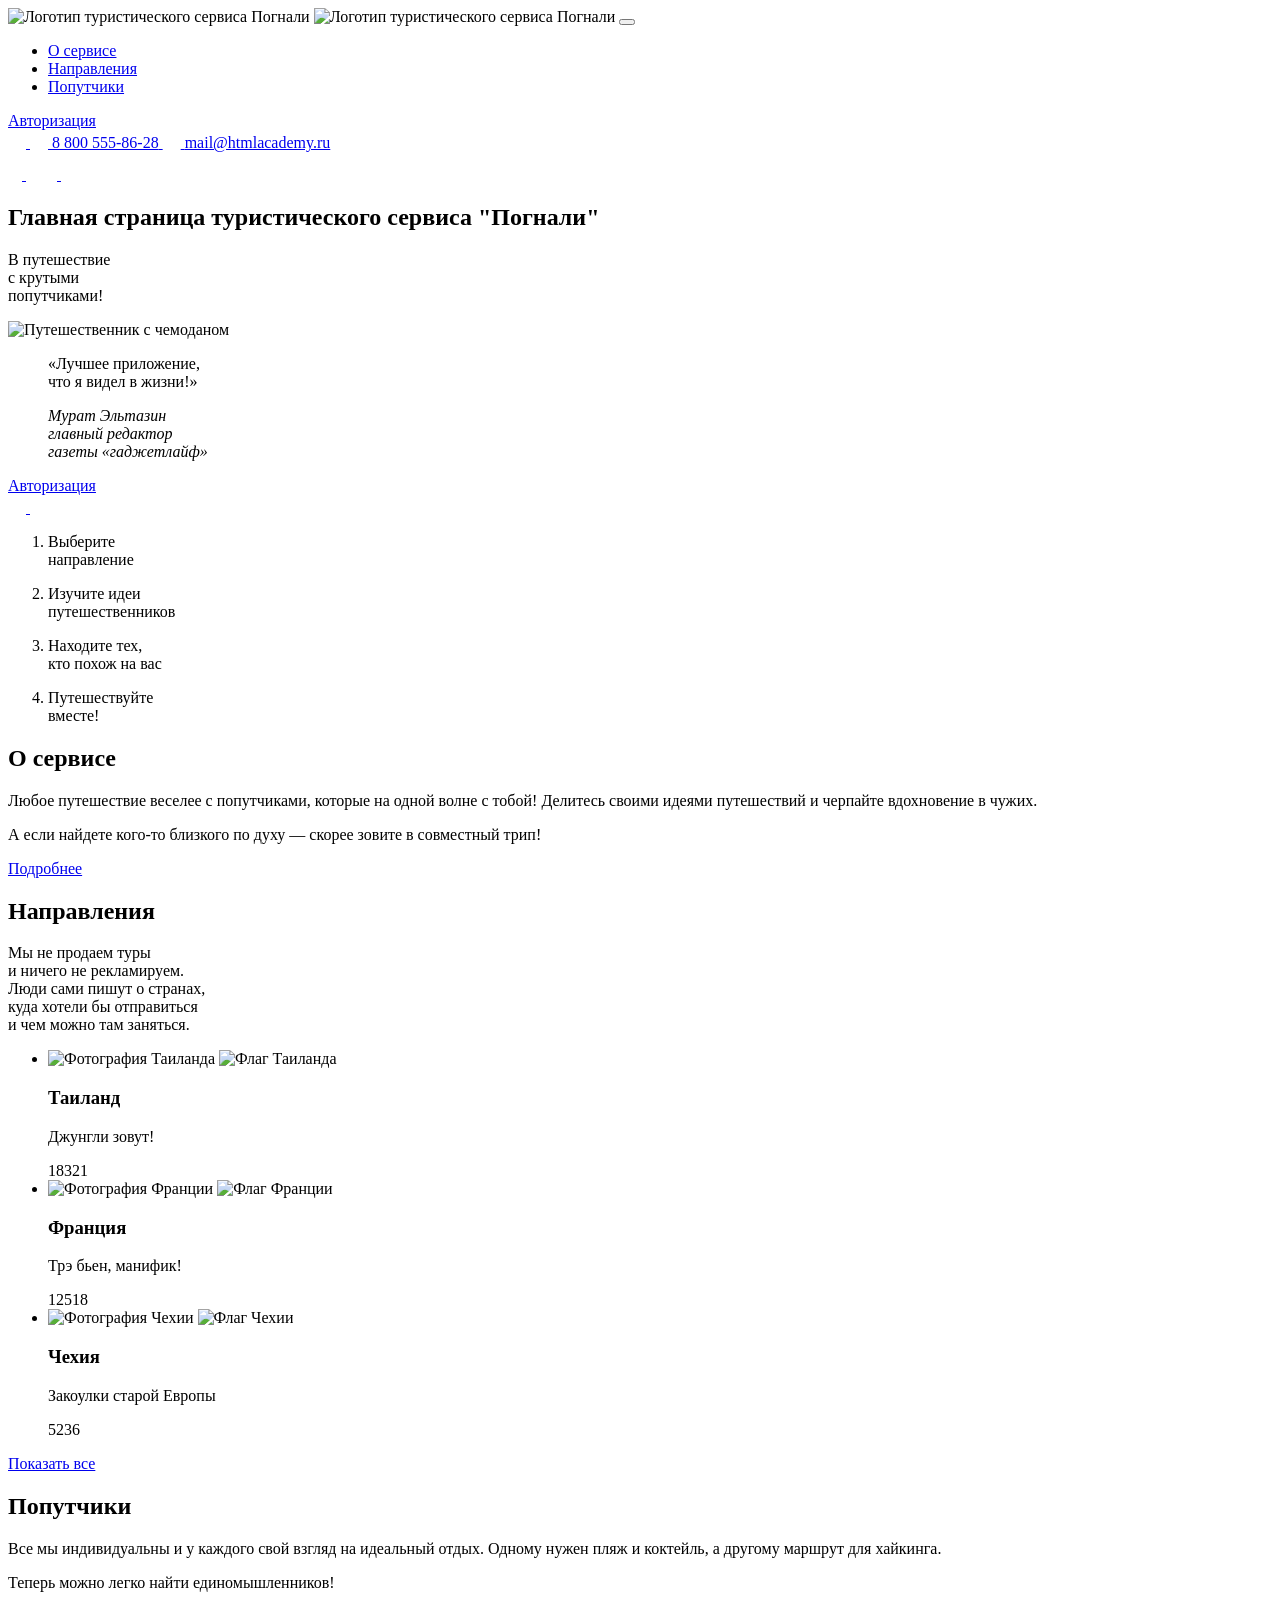
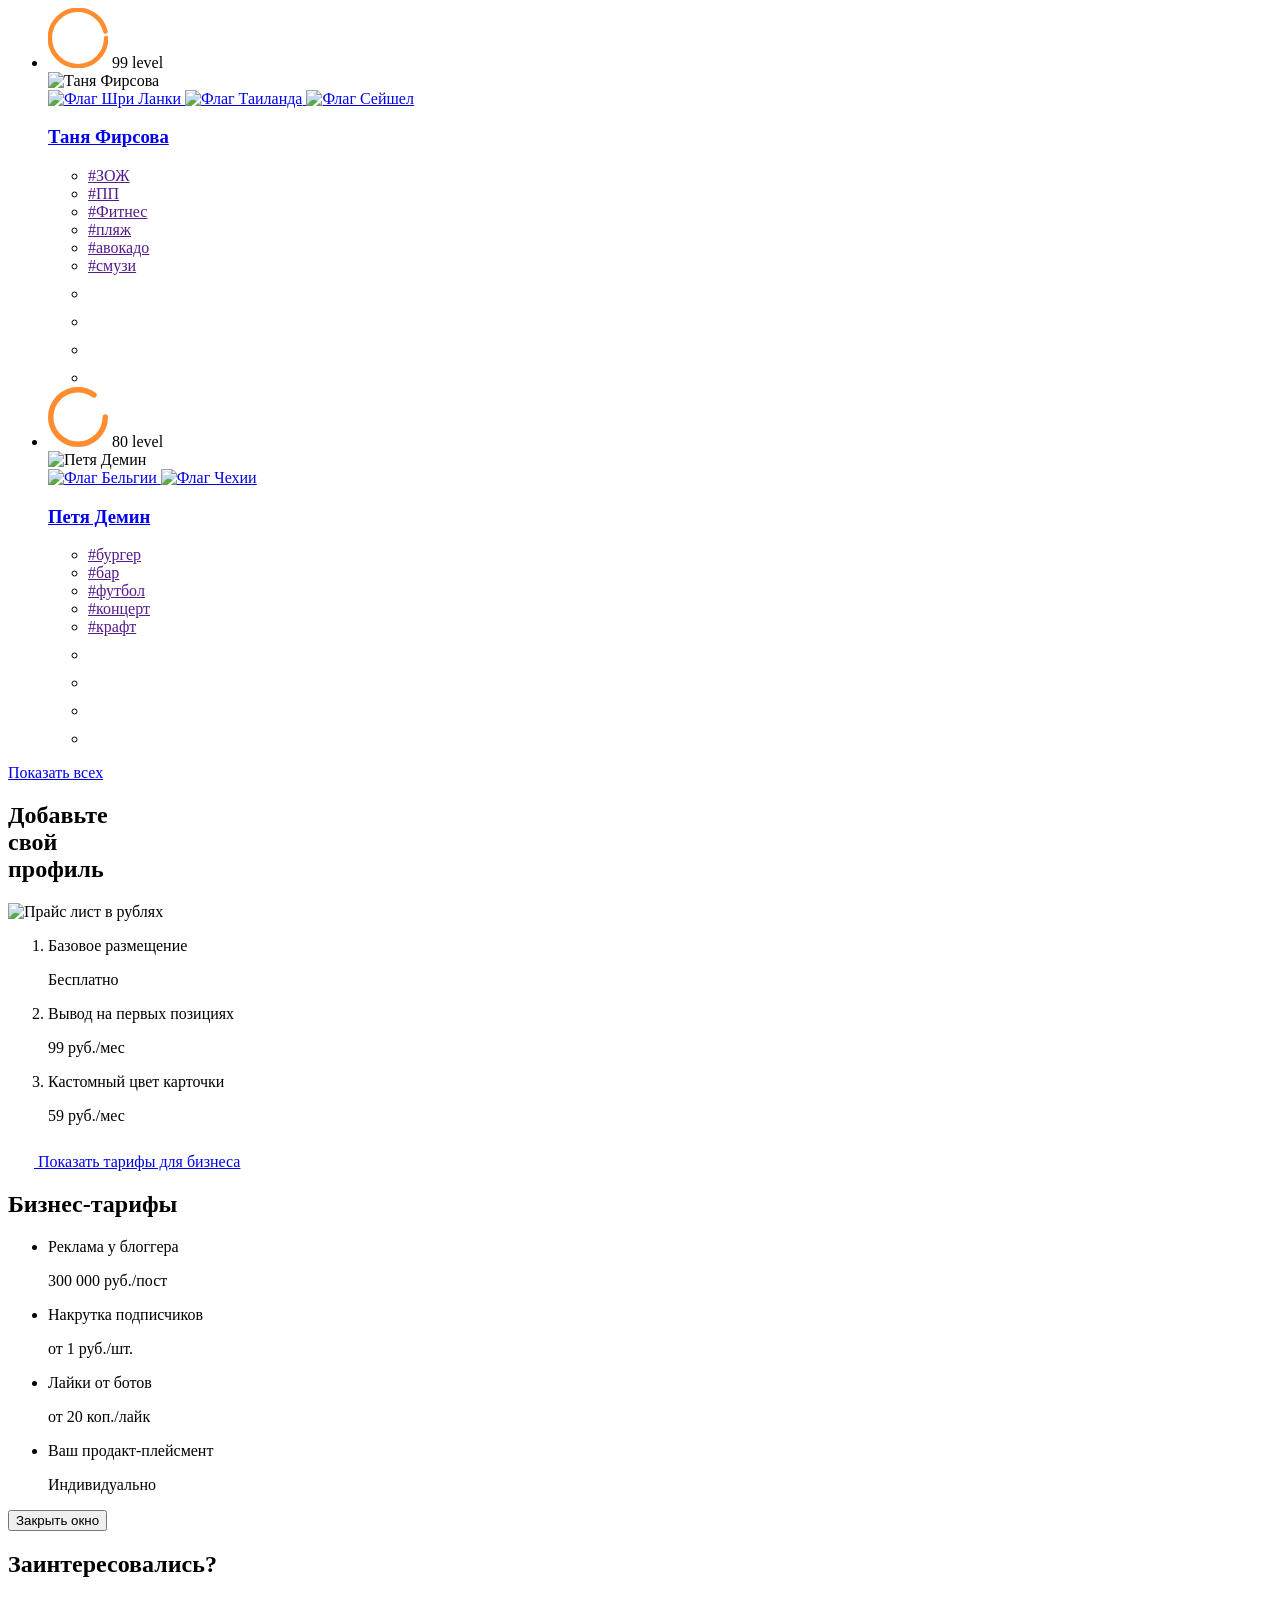
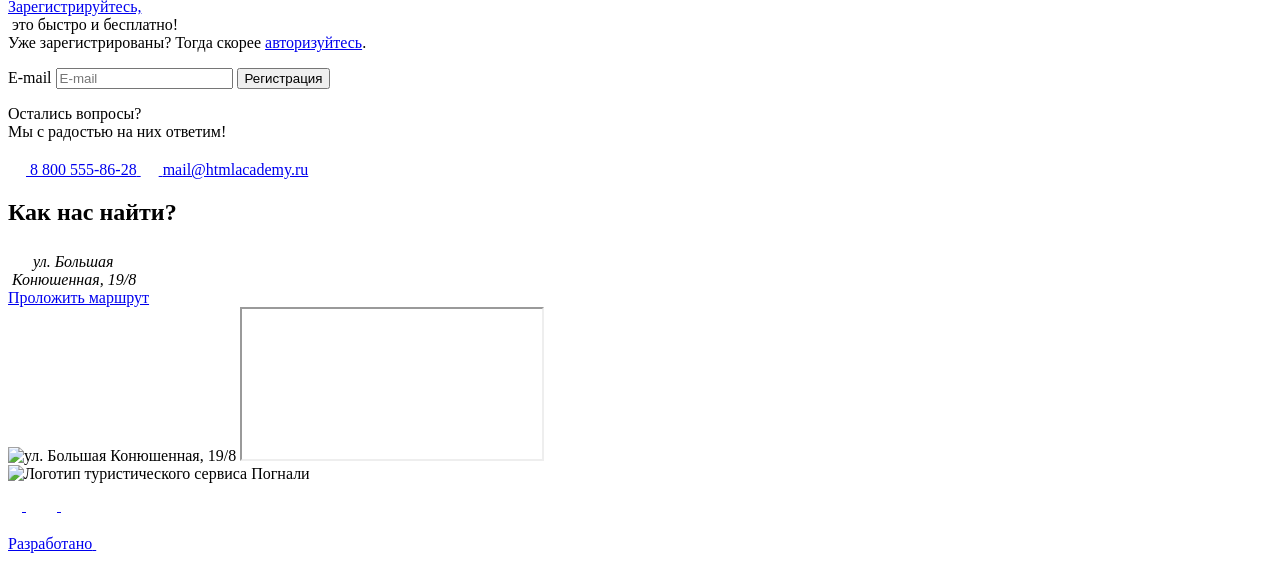
==== commit 374e1f92: "Merge pull request #24 from VASEN/master" ====
--- a/source/index.html
+++ b/source/index.html
@@ -5,6 +5,8 @@
   <meta name="viewport" content="width=device-width, initial-scale=1">
   <title>HTML Academy: Погнали</title>
   <link rel="shortcut icon" href="img/favicon.ico" type="image/x-icon">
+  <link rel="preload" href="fonts/bloggersans.woff2" as="font">
+  <link rel="preload" href="fonts/bloggersans.woff" as="font">
   <link rel="stylesheet" href="css/style.min.css">
 </head>
 <body>
@@ -60,10 +62,10 @@
             <div class="header__contacts header__contacts--opened">
               <a class="header__telephone" href="tel:88005558628" aria-label="Позвоните нам!">
                 <span class="header__telephone-image-wrapper">
-                  <svg class="header__telephone-image" viewBox="0 0 18 18">
+                  <svg class="header__telephone-image" width="18" height="18" viewBox="0 0 18 18">
                     <use xlink:href="img/sprite.svg#icon-call"></use>
                   </svg>
-                  <svg class="header__telephone-image header__telephone-image--opened" viewBox="0 0 19 17">
+                  <svg class="header__telephone-image header__telephone-image--opened" width="18" height="18" viewBox="0 0 19 17">
                     <use xlink:href="img/sprite.svg#icon-telephone"></use>
                   </svg>
                 </span>
@@ -71,7 +73,7 @@
               </a>
               <a class="header__email" href="mailto:mail@htmlacademy.ru" aria-label="Напишите нам письмо!">
                 <span class="header__email-image-wrapper">
-                  <svg class="header__mail-image" viewBox="0 0 45 45">
+                  <svg class="header__mail-image" width="18" height="18" viewBox="0 0 45 45">
                     <use xlink:href="img/sprite.svg#icon-mail"></use>
                   </svg>
                 </span>
@@ -81,17 +83,17 @@
           </div>
           <div class="header__social header__social--opened">
             <a class="header__social-link header__social-link--fb" aria-label="Погнали в Facebook" href="#">
-              <svg viewBox="0 0 14 28">
+              <svg width="14" height="28" viewBox="0 0 14 28">
                 <use xlink:href="img/sprite.svg#icon-fb"></use>
               </svg>
             </a>
             <a class="header__social-link header__social-link--vk" aria-label="Погнали Вконтакте" href="#">
-              <svg viewBox="0 0 31 16">
+              <svg width="31" height="16" viewBox="0 0 31 16">
                 <use xlink:href="img/sprite.svg#icon-vk"></use>
               </svg>
             </a>
             <a class="header__social-link header__social-link--insta" aria-label="Погнали в Instagram" href="#">
-              <svg viewBox="0 0 24 24">
+              <svg width="24" height="24" viewBox="0 0 24 24">
                 <use xlink:href="img/sprite.svg#icon-inst"></use>
               </svg>
             </a>
@@ -132,14 +134,14 @@
           <div class="hero__contacts">
             <a class="hero__telephone" href="tel:88005558628" aria-label="Позвоните нам!">
               <span class="hero__telephone-image-wrapper">
-                <svg class="hero__telephone-image" viewBox="0 0 18 18">
+                <svg class="hero__telephone-image" width="18" height="18" viewBox="0 0 18 18">
                   <use xlink:href="img/sprite.svg#icon-call"></use>
                 </svg>
               </span>
             </a>
             <a class="hero__email" href="mailto:mail@htmlacademy.ru" aria-label="Напишите нам письмо!">
               <span class="hero__email-image-wrapper">
-                <svg class="hero__mail-image" viewBox="0 0 45 45">
+                <svg class="hero__mail-image" width="18" height="18" viewBox="0 0 45 45">
                   <use xlink:href="img/sprite.svg#icon-mail"></use>
                 </svg>
               </span>
@@ -281,7 +283,7 @@
           <ul class="cards__list companions__cards-list">
             <li class="cards__item user-card companions__user-card">
               <div class="user-card__level level companions__level">
-                <svg class="level__circle" viewBox="0 0 66 66">
+                <svg class="level__circle" width="60" height="60" viewBox="0 0 66 66">
                   <circle r="31" cx="33" cy="33"
                           fill="none" stroke-width="5"
                           stroke="#FF8D30"
@@ -343,22 +345,22 @@
               </ul>
               <ul class="user-card__travel-list travel-list">
                 <li class="travel-list__item" data-hover="Авиаперелет">
-                  <svg class="travel-list__image travel-list__image--plane travel-list__image--checked">
+                  <svg class="travel-list__image travel-list__image--plane travel-list__image--checked" width="24" height="24">
                     <use xlink:href="img/sprite.svg#icon-plane"></use>
                   </svg>
                 </li>
                 <li class="travel-list__item" data-hover="Автотранспорт">
-                  <svg class="travel-list__image travel-list__image--bus">
+                  <svg class="travel-list__image travel-list__image--bus" width="24" height="24">
                     <use xlink:href="img/sprite.svg#icon-bus"></use>
                   </svg>
                 </li>
                 <li class="travel-list__item" data-hover="Велосипед">
-                  <svg class="travel-list__image travel-list__image--circle">
+                  <svg class="travel-list__image travel-list__image--circle" width="24" height="24">
                     <use xlink:href="img/sprite.svg#icon-bicycle"></use>
                   </svg>
                 </li>
                 <li class="travel-list__item" data-hover="Пешком">
-                  <svg class="travel-list__image travel-list__image--walk">
+                  <svg class="travel-list__image travel-list__image--walk" width="24" height="24">
                     <use xlink:href="img/sprite.svg#icon-run"></use>
                   </svg>
                 </li>
@@ -366,7 +368,7 @@
             </li>
             <li class="cards__item user-card">
               <div class="user-card__level level companions__level">
-                <svg class="level__circle" viewBox="0 0 66 66">
+                <svg class="level__circle" width="60" height="60" viewBox="0 0 66 66">
                   <circle r="30" cx="33" cy="33"
                           fill="none" stroke-width="6"
                           stroke="#FF8D30"
@@ -419,22 +421,22 @@
               </ul>
               <ul class="user-card__travel-list travel-list">
                 <li class="travel-list__item" data-hover="Авиаперелет">
-                  <svg class="travel-list__image travel-list__image--plane travel-list__image--checked">
+                  <svg class="travel-list__image travel-list__image--plane travel-list__image--checked" width="24" height="24">
                     <use xlink:href="img/sprite.svg#icon-plane"></use>
                   </svg>
                 </li>
                 <li class="travel-list__item" data-hover="Автотранспорт">
-                  <svg class="travel-list__image travel-list__image--bus travel-list__image--checked">
+                  <svg class="travel-list__image travel-list__image--bus travel-list__image--checked" width="24" height="24">
                     <use xlink:href="img/sprite.svg#icon-bus"></use>
                   </svg>
                 </li>
                 <li class="travel-list__item" data-hover="Велосипед">
-                  <svg class="travel-list__image travel-list__image--circle">
+                  <svg class="travel-list__image travel-list__image--circle" width="24" height="24">
                     <use xlink:href="img/sprite.svg#icon-bicycle"></use>
                   </svg>
                 </li>
                 <li class="travel-list__item" data-hover="Пешком">
-                  <svg class="travel-list__image travel-list__image--walk travel-list__image--checked">
+                  <svg class="travel-list__image travel-list__image--walk travel-list__image--checked" width="24" height="24">
                     <use xlink:href="img/sprite.svg#icon-run"></use>
                   </svg>
                 </li>
@@ -484,7 +486,7 @@
           </div>
           <a class="button-business" href="#">
             <span class="button-business__image-wrapper">
-              <svg class="button-business__image" viewBox="0 0 26 26">
+              <svg class="button-business__image" width="26" height="26" viewBox="0 0 26 26">
                 <use xlink:href="img/sprite.svg#icon-businessman"></use>
               </svg>
             </span>
@@ -535,7 +537,7 @@
           <div class="feedback__contacts">
             <a class="feedback__telephone" href="tel:88005558628" aria-label="Позвоните нам!">
               <span class="feedback__telephone-image-wrapper">
-                <svg class="feedback__telephone-image" viewBox="0 0 19 17">
+                <svg class="feedback__telephone-image" width="18" height="18" viewBox="0 0 19 17">
                   <use xlink:href="img/sprite.svg#icon-telephone"></use>
                 </svg>
               </span>
@@ -543,7 +545,7 @@
             </a>
             <a class="feedback__email" href="mailto:mail@htmlacademy.ru" aria-label="Напишите нам письмо!">
               <span class="feedback__email-image-wrapper">
-                <svg class="feedback__mail-image" viewBox="0 0 45 45">
+                <svg class="feedback__mail-image" width="18" height="18" viewBox="0 0 45 45">
                   <use xlink:href="img/sprite.svg#icon-profile-mail"></use>
                 </svg>
               </span>
@@ -559,7 +561,7 @@
           <h2 class="visually-hidden">Как нас найти?</h2>
           <address class="map__address">
             <span class="map__address-image-wrapper">
-              <svg class="map__address-image" viewBox="0 0 21 21">
+              <svg class="map__address-image" width="21" height="21" viewBox="0 0 21 21">
                 <use xlink:href="img/sprite.svg#icon-location"></use>
               </svg>
             </span>
@@ -600,21 +602,21 @@
       <div class="footer__social">
         <a class="footer__social-link footer__social-link--fb" aria-label="Погнали в Facebook" href="#">
           <span class="footer__social-image-wrapper">
-            <svg class="footer__social-image" viewBox="0 0 14 28">
+            <svg class="footer__social-image" width="14" height="28" viewBox="0 0 14 28">
               <use xlink:href="img/sprite.svg#icon-fb"></use>
             </svg>
           </span>
         </a>
         <a class="footer__social-link footer__social-link--vk" aria-label="Погнали Вконтакте" href="#">
           <span class="footer__social-image-wrapper">
-            <svg class="footer__social-image" viewBox="0 0 31 16">
+            <svg class="footer__social-image" width="31" height="16" viewBox="0 0 31 16">
               <use xlink:href="img/sprite.svg#icon-vk"></use>
             </svg>
           </span>
         </a>
         <a class="footer__social-link footer__social-link--insta" aria-label="Погнали в Instagram" href="#">
           <span class="footer__social-image-wrapper">
-            <svg class="footer__social-image" viewBox="0 0 24 24">
+            <svg class="footer__social-image" width="24" height="24" viewBox="0 0 24 24">
               <use xlink:href="img/sprite.svg#icon-inst"></use>
             </svg>
           </span>
@@ -623,7 +625,7 @@
       <div class="footer__copyright copyright">
         <a class="copyright__link" href="https://htmlacademy.ru/intensive/adaptive" >
           <span class="copyright__title">Разработано</span>
-          <svg class="copyright__logo" viewBox="0 0 60 60">
+          <svg class="copyright__logo" width="27" height="34" viewBox="0 0 60 60">
             <use xlink:href="img/sprite.svg#htmlacademy"></use>
           </svg>
         </a>
